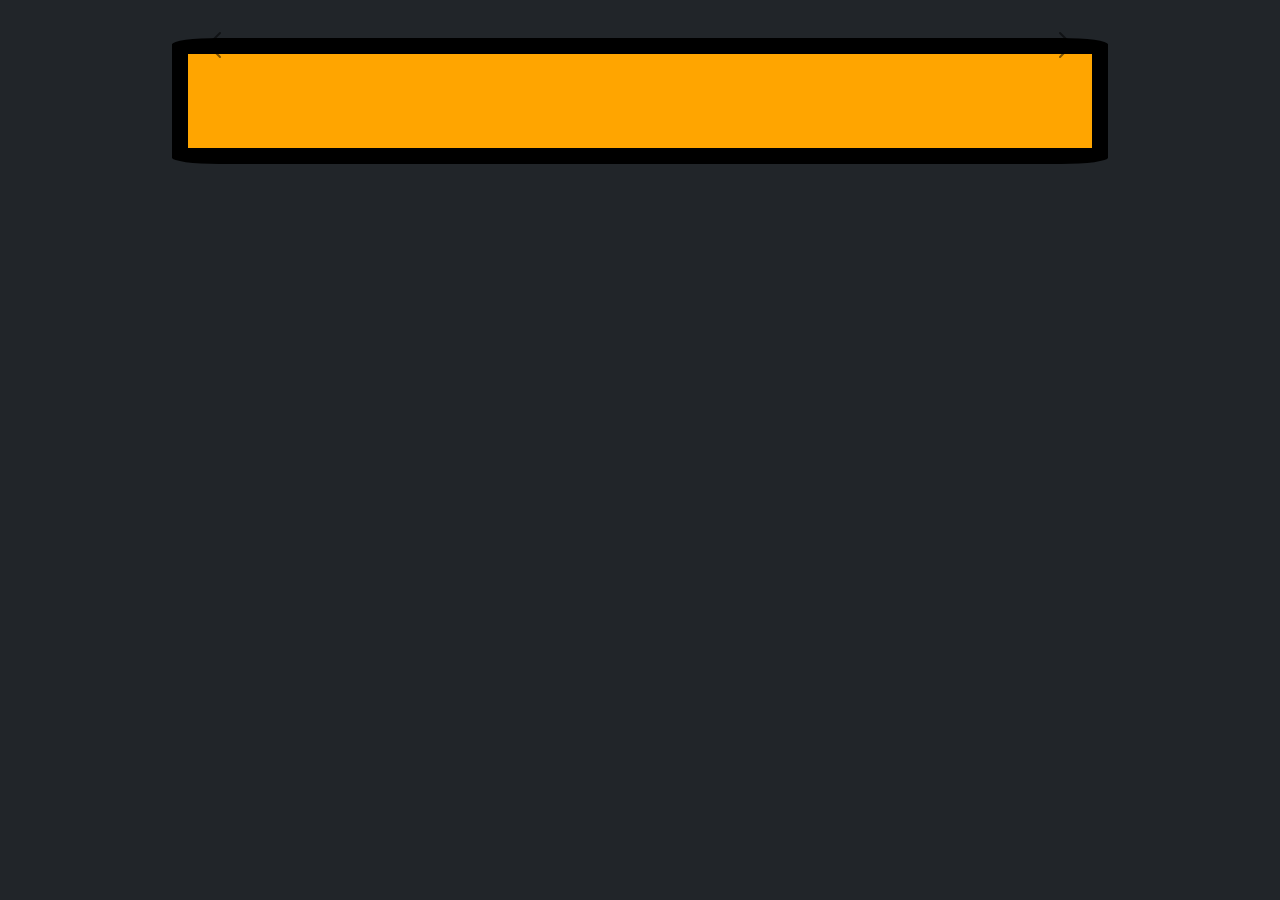
==== index.html @ e3b90f9b "Add files via upload" ====
<!doctype html>
<html lang="de">
	<head>
		<meta charset="utf-8">
		<meta name="viewport" content="width=device-width, initial-scale=1">
		<title>Nosteradio 2.0</title>
		<link href="https://cdn.jsdelivr.net/npm/bootstrap@5.3.3/dist/css/bootstrap.min.css" rel="stylesheet" integrity="sha384-QWTKZyjpPEjISv5WaRU9OFeRpok6YctnYmDr5pNlyT2bRjXh0JMhjY6hW+ALEwIH" crossorigin="anonymous">
		<link rel="stylesheet" href="https://cdn.jsdelivr.net/npm/bootstrap-icons@1.11.3/font/bootstrap-icons.min.css">
		<link rel="stylesheet" type="text/css" href="style/default.css"/>
		<link rel="stylesheet" type="text/css" href="style/carousel.css"/>
		<link rel="stylesheet" type="text/css" href="style/radio_player.css"/>
		<script src="https://code.jquery.com/jquery-3.7.1.min.js" integrity="sha256-/JqT3SQfawRcv/BIHPThkBvs0OEvtFFmqPF/lYI/Cxo=" crossorigin="anonymous"></script>
		<script src="https://cdn.jsdelivr.net/npm/bootstrap@5.3.3/dist/js/bootstrap.bundle.min.js" integrity="sha384-YvpcrYf0tY3lHB60NNkmXc5s9fDVZLESaAA55NDzOxhy9GkcIdslK1eN7N6jIeHz" crossorigin="anonymous"></script>
		<script src="https://apis.google.com/js/api.js"></script>
		<script type="text/javascript" src="scripts/default.js"></script>
		<script type="text/javascript" src="scripts/init.js"></script>
		<script type="text/javascript" src="scripts/carousel.js"></script>
		<script type="text/javascript" src="scripts/station.js"></script>
		<script type="text/javascript" src="scripts/youtube.js"></script>
	</head>
	<body data-bs-theme="dark">
		<div id="stationContainer" class="container">
			<div id="stationCarousel" class="carousel slide">
				<button class="carousel-control-prev" type="button" data-bs-target="#stationCarousel" data-bs-slide="prev">
					<span class="carousel-control-prev-icon" aria-hidden="true"></span>
					<span class="visually-hidden">Previous</span>
				</button>
				<button class="carousel-control-next" type="button" data-bs-target="#stationCarousel" data-bs-slide="next">
					<span class="carousel-control-next-icon" aria-hidden="true"></span>
					<span class="visually-hidden">Next</span>
				</button>

				<div id="stationCarouselInner" class="carousel-inner">
					
				</div>
				
				<div id="stationCarouselIndicators" class="carousel-indicators custom-indicators">
	
				</div>
			</div>
		</div>
		<div id="youtubePlayer" style="display: none;"></div>
	</body>
</html>
---- style/default.css ----
body {
    padding-top: 3%;
}
---- style/carousel.css ----
#stationContainer {
	width: 960px;
}

.carousel-indicators button.thumbnail {
    width: 200px;
    height: 112.5px;
	background-color: #eee !important;
  }
  .carousel-indicators button.thumbnail:not(.active) {
    opacity: 0.7;
  }
  .carousel-indicators {
    position: static;
  }
  /*@media screen and (min-width: 992px) {
    .carousel {
      max-width: 70%;
      margin: 0 auto;
    }
  }*/
  
  .carousel-control-prev {
    margin-left: -3%;    /* Neben das Banner positionieren */
    margin-top: -112.5px;   /* Nach oben verschieben, um die Thumbnails auszugleichen */
  }
  
  .carousel-control-next {
    margin-right: -3%;    /* Neben das Banner positionieren */
    margin-top: -112.5px;   /* Nach oben verschieben, um die Thumbnails auszugleichen */
  }

/* Die Farben von selbst erstellten Icons im Darkmode invertieren, da das nicht automatisch geschieht, wie bei Font Awesome Icons */
/* Wird momentan nicht benötigt
body[data-bs-theme="dark"] .icon {
  filter: invert(100%);
}*/
---- style/radio_player.css ----
.radio-title {
    font-family: "Times New Roman", Times, serif;
}

#stationCarouselInner {
    background-color: #ffa500;
    color: #000;
    border: 1rem solid #000;
    border-radius: 5%;
    padding: 5%;
}

.playerControl {
    font-size: 2rem;
    cursor: pointer;
}
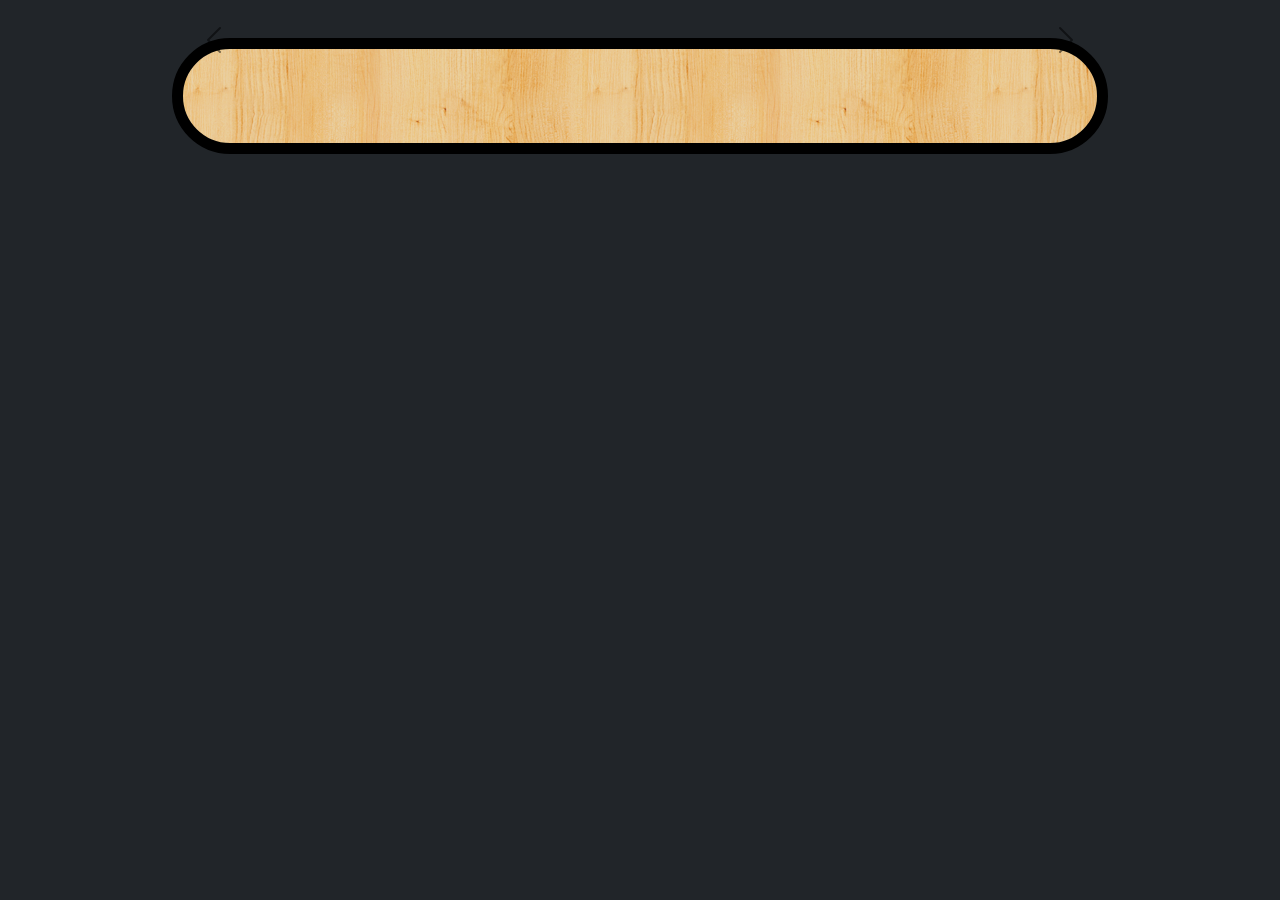
==== commit 85277417: "Update" ====
--- a/index.html
+++ b/index.html
@@ -17,6 +17,7 @@
 		<script type="text/javascript" src="scripts/carousel.js"></script>
 		<script type="text/javascript" src="scripts/station.js"></script>
 		<script type="text/javascript" src="scripts/youtube.js"></script>
+		<script type="text/javascript" src="scripts/localStorage.js"></script>
 	</head>
 	<body data-bs-theme="dark">
 		<div id="stationContainer" class="container">
--- a/style/carousel.css
+++ b/style/carousel.css
@@ -34,4 +34,8 @@
 /* Wird momentan nicht benötigt
 body[data-bs-theme="dark"] .icon {
   filter: invert(100%);
-}*/+}*/
+
+.carousel .carousel-item {
+  transition-duration: 0.3s;
+}--- a/style/radio_player.css
+++ b/style/radio_player.css
@@ -4,9 +4,10 @@
 
 #stationCarouselInner {
     background-color: #ffa500;
+    background-image: url("../images/purty_wood.webp");
     color: #000;
-    border: 1rem solid #000;
-    border-radius: 5%;
+    border: 0.7rem solid #000;
+    border-radius: 100px;
     padding: 5%;
 }
 
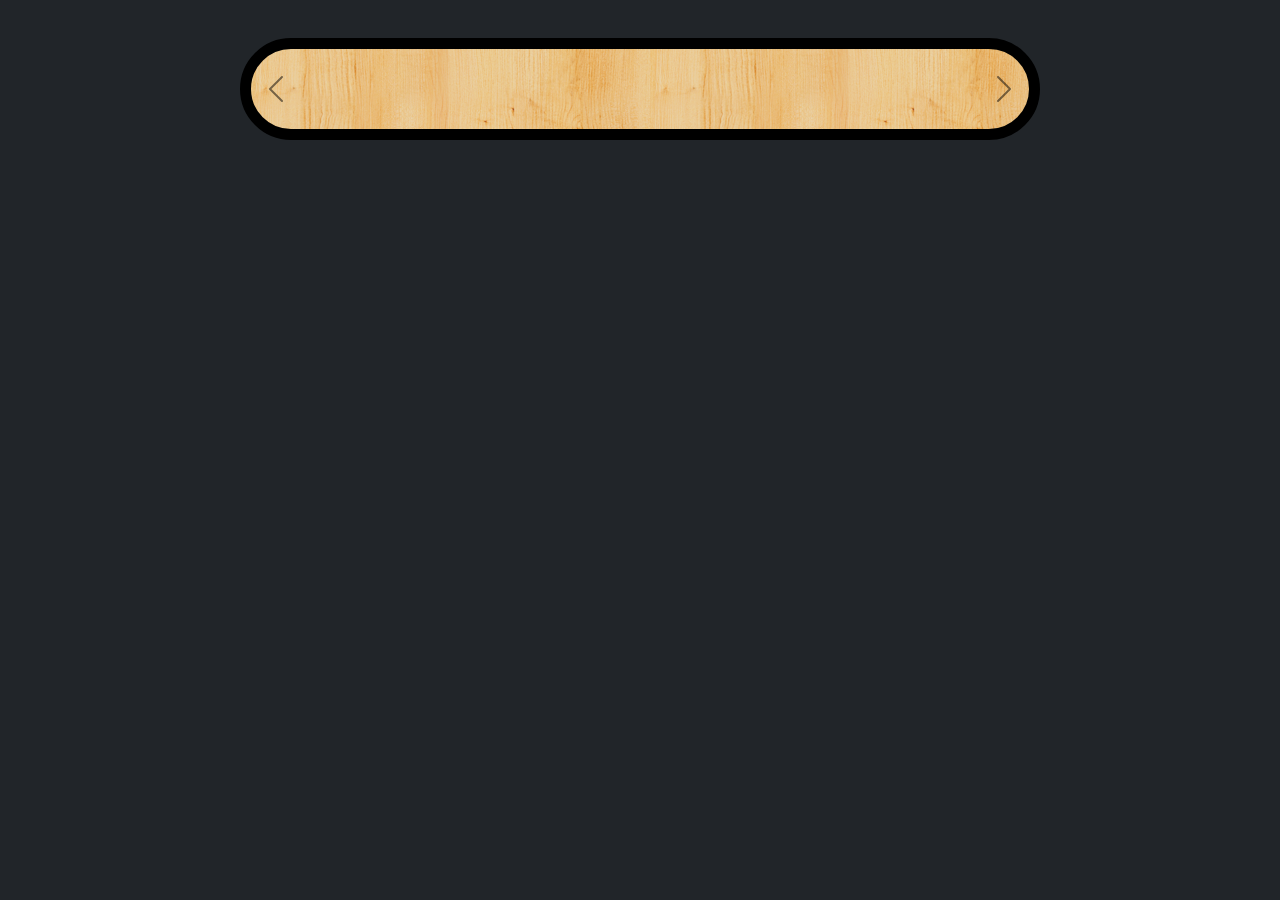
==== commit 0199537e: "Marquee für lange Text" ====
--- a/index.html
+++ b/index.html
@@ -18,9 +18,10 @@
 		<script type="text/javascript" src="scripts/station.js"></script>
 		<script type="text/javascript" src="scripts/youtube.js"></script>
 		<script type="text/javascript" src="scripts/localStorage.js"></script>
+		<script type="text/javascript" src="scripts/test.js"></script>
 	</head>
 	<body data-bs-theme="dark">
-		<div id="stationContainer" class="container">
+		<div id="stationContainer">
 			<div id="stationCarousel" class="carousel slide">
 				<button class="carousel-control-prev" type="button" data-bs-target="#stationCarousel" data-bs-slide="prev">
 					<span class="carousel-control-prev-icon" aria-hidden="true"></span>
--- a/style/carousel.css
+++ b/style/carousel.css
@@ -1,10 +1,11 @@
 #stationContainer {
-	width: 960px;
+	width: 800px;
+  margin: 0 auto;
 }
 
 .carousel-indicators button.thumbnail {
     width: 200px;
-    height: 112.5px;
+    height: 100%;
 	background-color: #eee !important;
   }
   .carousel-indicators button.thumbnail:not(.active) {
@@ -22,12 +23,10 @@
   
   .carousel-control-prev {
     margin-left: -3%;    /* Neben das Banner positionieren */
-    margin-top: -112.5px;   /* Nach oben verschieben, um die Thumbnails auszugleichen */
   }
   
   .carousel-control-next {
     margin-right: -3%;    /* Neben das Banner positionieren */
-    margin-top: -112.5px;   /* Nach oben verschieben, um die Thumbnails auszugleichen */
   }
 
 /* Die Farben von selbst erstellten Icons im Darkmode invertieren, da das nicht automatisch geschieht, wie bei Font Awesome Icons */
--- a/style/radio_player.css
+++ b/style/radio_player.css
@@ -14,4 +14,24 @@
 .playerControl {
     font-size: 2rem;
     cursor: pointer;
+}
+
+.slider {
+    width: 100px;
+    accent-color: #000;
+}
+
+.stationCarouselControlsStatic {
+    /*border: 1px solid #000;*/
+    width: 90%;
+    position: absolute;
+    bottom: 6%;
+}
+
+.marquee {
+    overflow: hidden;
+}
+
+.marquee > * {
+    white-space: nowrap;
 }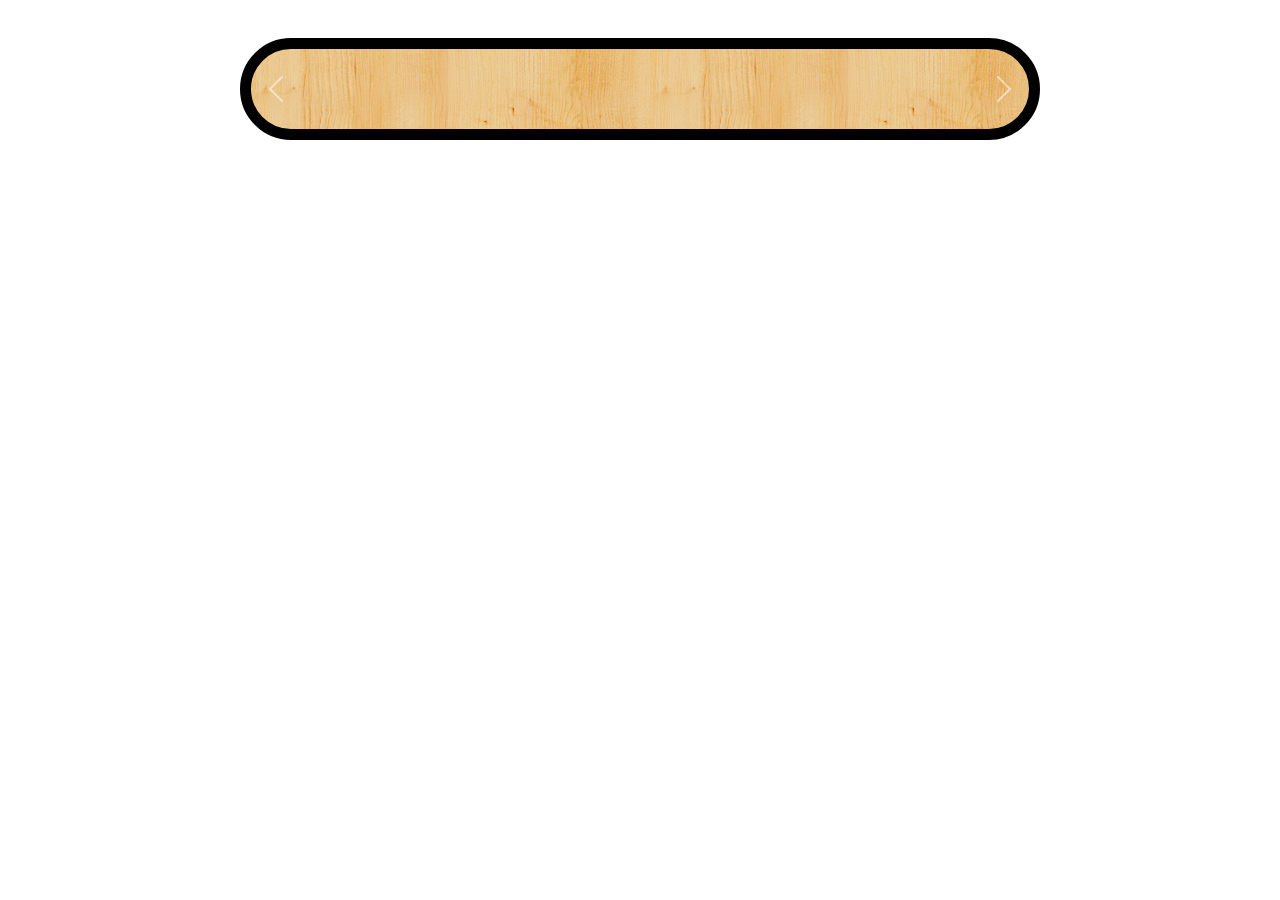
==== commit 2135a90e: "OPFS Test" ====
--- a/index.html
+++ b/index.html
@@ -3,7 +3,8 @@
 	<head>
 		<meta charset="utf-8">
 		<meta name="viewport" content="width=device-width, initial-scale=1">
-		<title>Nosteradio 2.0</title>
+		<title>Nosteradio</title>
+		<link rel="shortcut icon" type="image/x-icon" href="./favicon.ico">
 		<link href="https://cdn.jsdelivr.net/npm/bootstrap@5.3.3/dist/css/bootstrap.min.css" rel="stylesheet" integrity="sha384-QWTKZyjpPEjISv5WaRU9OFeRpok6YctnYmDr5pNlyT2bRjXh0JMhjY6hW+ALEwIH" crossorigin="anonymous">
 		<link rel="stylesheet" href="https://cdn.jsdelivr.net/npm/bootstrap-icons@1.11.3/font/bootstrap-icons.min.css">
 		<link rel="stylesheet" type="text/css" href="style/default.css"/>
@@ -12,6 +13,7 @@
 		<script src="https://code.jquery.com/jquery-3.7.1.min.js" integrity="sha256-/JqT3SQfawRcv/BIHPThkBvs0OEvtFFmqPF/lYI/Cxo=" crossorigin="anonymous"></script>
 		<script src="https://cdn.jsdelivr.net/npm/bootstrap@5.3.3/dist/js/bootstrap.bundle.min.js" integrity="sha384-YvpcrYf0tY3lHB60NNkmXc5s9fDVZLESaAA55NDzOxhy9GkcIdslK1eN7N6jIeHz" crossorigin="anonymous"></script>
 		<script src="https://apis.google.com/js/api.js"></script>
+		<script type="text/javascript" src="scripts/zip.min.js"></script>
 		<script type="text/javascript" src="scripts/default.js"></script>
 		<script type="text/javascript" src="scripts/init.js"></script>
 		<script type="text/javascript" src="scripts/carousel.js"></script>
@@ -19,8 +21,12 @@
 		<script type="text/javascript" src="scripts/youtube.js"></script>
 		<script type="text/javascript" src="scripts/localStorage.js"></script>
 		<script type="text/javascript" src="scripts/test.js"></script>
+		<script type="text/javascript" src="scripts/theme.js"></script>
+		<script type="text/javascript" src="scripts/settings.js"></script>
+		<script type="text/javascript" src="scripts/functions.js"></script>
+		<script type="text/javascript" src="scripts/opfs.js"></script>
 	</head>
-	<body data-bs-theme="dark">
+	<body>
 		<div id="stationContainer">
 			<div id="stationCarousel" class="carousel slide">
 				<button class="carousel-control-prev" type="button" data-bs-target="#stationCarousel" data-bs-slide="prev">
--- a/style/default.css
+++ b/style/default.css
@@ -1,3 +1,3 @@
 body {
-    padding-top: 3%;
+    
 }--- a/style/carousel.css
+++ b/style/carousel.css
@@ -1,6 +1,7 @@
 #stationContainer {
 	width: 800px;
   margin: 0 auto;
+  padding-top: 3%;
 }
 
 .carousel-indicators button.thumbnail {
